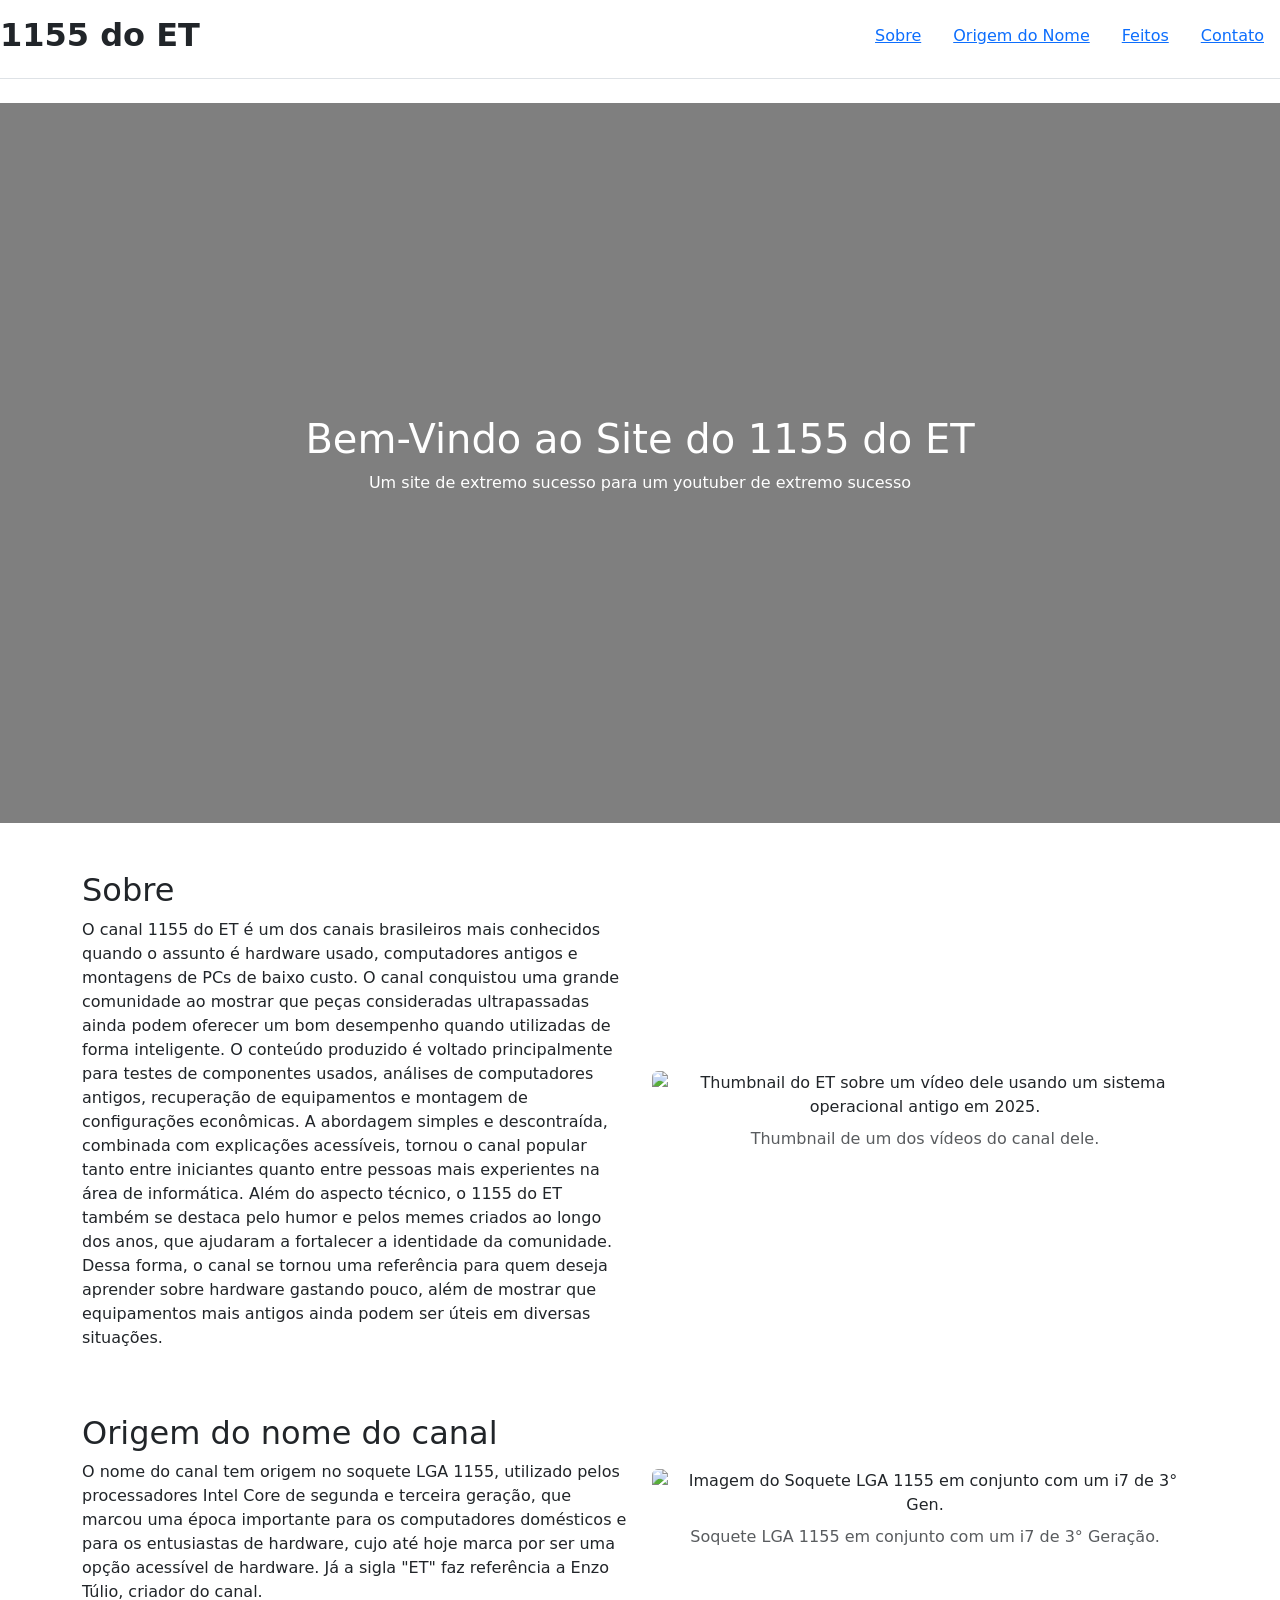
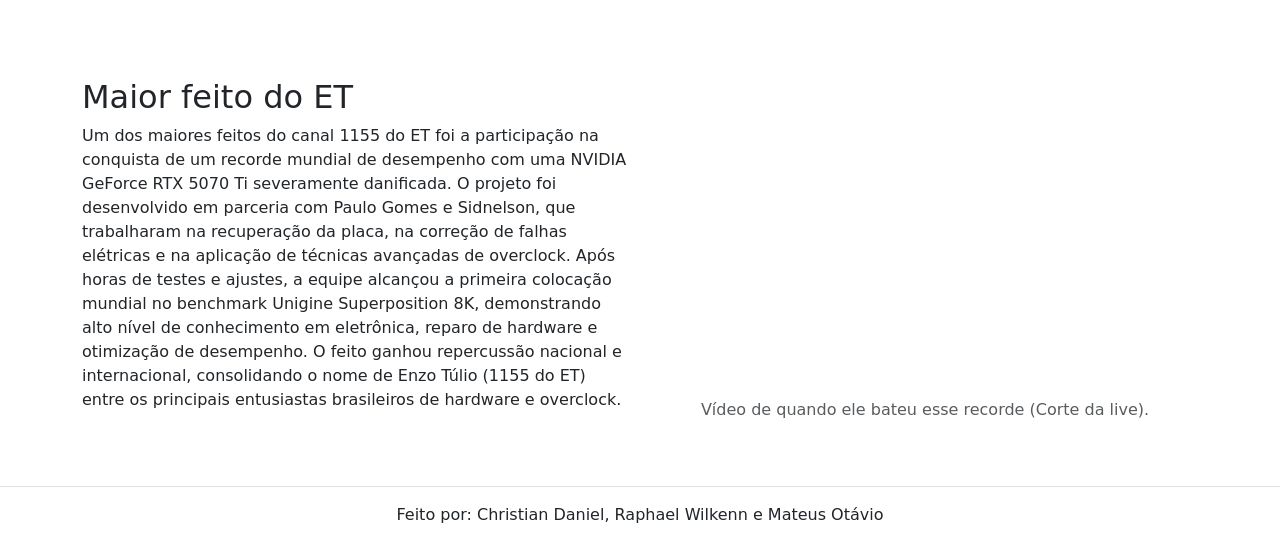
==== index.html @ 3c98b724 "Add files via upload" ====
<!doctype html>
<html lang="en">

<head>
  <meta charset="UTF-8" />
  <meta name="viewport" content="width=device-width, initial-scale=1.0" />
  <title>Site 1155 do ET</title>
  <link rel="stylesheet" href="bootstrap.min.css">
  <link rel="icon" type="image/png" href="https://mir-s3-cdn-cf.behance.net/projects/404/1ffcc0246175407.Y3JvcCwxMjM5LDk2OSw0MjksNjE.jpg">

<body class="vh-100 d-flex flex-column">
  <header class="d-flex flex-wrap py-3 mb-4 border-bottom">
    <h2 class="me-md-auto"><strong>1155 do ET</strong></h2>
    <ul class="nav nav-pills">
      <li class="nav-item nav-link"><a href="#Sobre">Sobre </a></li>
      <li class="nav-item nav-link"><a href="#OrigemNome">Origem do Nome</a></li>
      <li class="nav-item nav-link"><a href="#Feitos">Feitos</a></li>
      <li class="nav-item nav-link"><a href="form.html">Contato</a></li>
    </ul>
  </header>

  <main>

    <!-- Capa do Site -->
    <section class="hero">
      <div class="text-center">
        <h1>Bem-Vindo ao Site do 1155 do ET</h1>
        <p>Um site de extremo sucesso para um youtuber de extremo sucesso</p>
      </div>
    </section>

    <!-- Conteúdo Sobre -->
    <div class="container my-5">
      <div class="row align-items-center">

        <!-- Lado esquerdo -->
        <div class="col-md-6">
          <h2 id="Sobre">Sobre</h2>
          <p>
            O canal 1155 do ET é um dos canais brasileiros mais conhecidos quando o assunto é hardware usado,
            computadores antigos
            e montagens de PCs de baixo custo. O canal conquistou uma grande comunidade ao mostrar que peças
            consideradas
            ultrapassadas ainda podem oferecer um bom desempenho quando utilizadas de forma inteligente.

            O conteúdo produzido é voltado principalmente para testes de componentes usados, análises de computadores
            antigos, recuperação de equipamentos e montagem de configurações econômicas. A abordagem simples e
            descontraída,
            combinada com explicações acessíveis, tornou o canal popular tanto entre iniciantes quanto entre pessoas
            mais
            experientes na área de informática.

            Além do aspecto técnico, o 1155 do ET também se destaca pelo humor e pelos memes criados ao longo dos anos,
            que
            ajudaram a fortalecer a identidade da comunidade. Dessa forma, o canal se tornou uma referência para quem
            deseja
            aprender sobre hardware gastando pouco, além de mostrar que equipamentos mais antigos ainda podem ser úteis
            em
            diversas situações.
          </p>
        </div>

        <!-- Lado direito -->
        <div class="col-md-6 text-center">
          <img
            src="https://preview.redd.it/recomenda%C3%A7%C3%A3o-de-youtuber-tech-1155doet-v0-qbfu3bhi4ogf1.png?width=398&format=png&auto=webp&s=134a09e0b46596ef3c5b97758ed54f533435cd91"
            class="img-fluid rounded"
            alt="Thumbnail do ET sobre um vídeo dele usando um sistema operacional antigo em 2025.">

          <p class="mt-2 text-muted">
            Thumbnail de um dos vídeos do canal dele.
          </p>
        </div>

      </div>
    </div>

    <!-- Seção sobre a origem do nome -->
    <div class="container my-5">
      <div class="row align-items-center">

        <!-- Lado esquerdo -->
        <div class="col-md-6">
          <h2 id="OrigemNome">Origem do nome do canal</h2>
          <p>
            O nome do canal tem origem no soquete LGA 1155, utilizado pelos processadores Intel Core de segunda e
            terceira
            geração, que marcou uma época importante para os computadores domésticos e para os entusiastas de hardware,
            cujo até hoje marca por ser uma opção acessível de hardware. Já a
            sigla "ET" faz referência a Enzo Túlio, criador do canal.
          </p>
        </div>

        <!-- Lado direito -->
        <div class="col-md-6 text-center">
          <img
            src="https://www.infoexpertmarica.com.br/wp-content/uploads/2022/06/todos-os-processadores-intel-lga-1155.jpg"
            class="img-fluid rounded" alt="Imagem do Soquete LGA 1155 em conjunto com um i7 de 3° Gen.">

          <p class="mt-2 text-muted">
            Soquete LGA 1155 em conjunto com um i7 de 3° Geração.
          </p>
        </div>

      </div>
    </div>

    <div class="container my-5">
      <div class="row align-items-center">

        <!-- Lado esquerdo -->
        <div class="col-md-6">
          <h2 id="Feitos">Maior feito do ET</h2>
          <p>
            Um dos maiores feitos do canal 1155 do ET foi a participação na conquista de um recorde mundial de
            desempenho com uma NVIDIA GeForce RTX 5070 Ti severamente danificada. O projeto foi desenvolvido em parceria
            com Paulo Gomes e Sidnelson, que trabalharam na recuperação da placa, na correção de falhas elétricas e na
            aplicação de técnicas avançadas de overclock. Após horas de testes e ajustes, a equipe alcançou a primeira
            colocação mundial no benchmark Unigine Superposition 8K, demonstrando alto nível de conhecimento em
            eletrônica, reparo de hardware e otimização de desempenho. O feito ganhou repercussão nacional e
            internacional, consolidando o nome de Enzo Túlio (1155 do ET) entre os principais entusiastas brasileiros de
            hardware e overclock.
          </p>
        </div>

        <!-- Lado direito -->
        <div class="col-md-6 text-center" >
          <iframe width="560" height="315" src="https://www.youtube.com/embed/LeOOeWpE9tg?si=Z-tT4qG9-QpVNVee"
            title="YouTube video player" frameborder="0"
            allow="accelerometer; autoplay; clipboard-write; encrypted-media; gyroscope; picture-in-picture; web-share"
            referrerpolicy="strict-origin-when-cross-origin" allowfullscreen ></iframe>
          <p class="mt-2 text-muted">
            Vídeo de quando ele bateu esse recorde (Corte da live).
          </p>
        </div>

      </div>
    </div>
  </main>

  <!-- rodapé da página -->
  <footer class="mt-auto d-flex justify-content-center py-3 border-top">
    <hr>
    <p1>Feito por: Christian Daniel, Raphael Wilkenn e Mateus Otávio</p1>
  </footer>

  <!-- Script JS -->

   <script src="https://cdn.jsdelivr.net/npm/bootstrap@5.3.8/dist/js/bootstrap.bundle.min.js"
    integrity="sha384-FKyoEForCGlyvwx9Hj09JcYn3nv7wiPVlz7YYwJrWVcXK/BmnVDxM+D2scQbITxI"
    crossorigin="anonymous"></script>
</body>

</html>
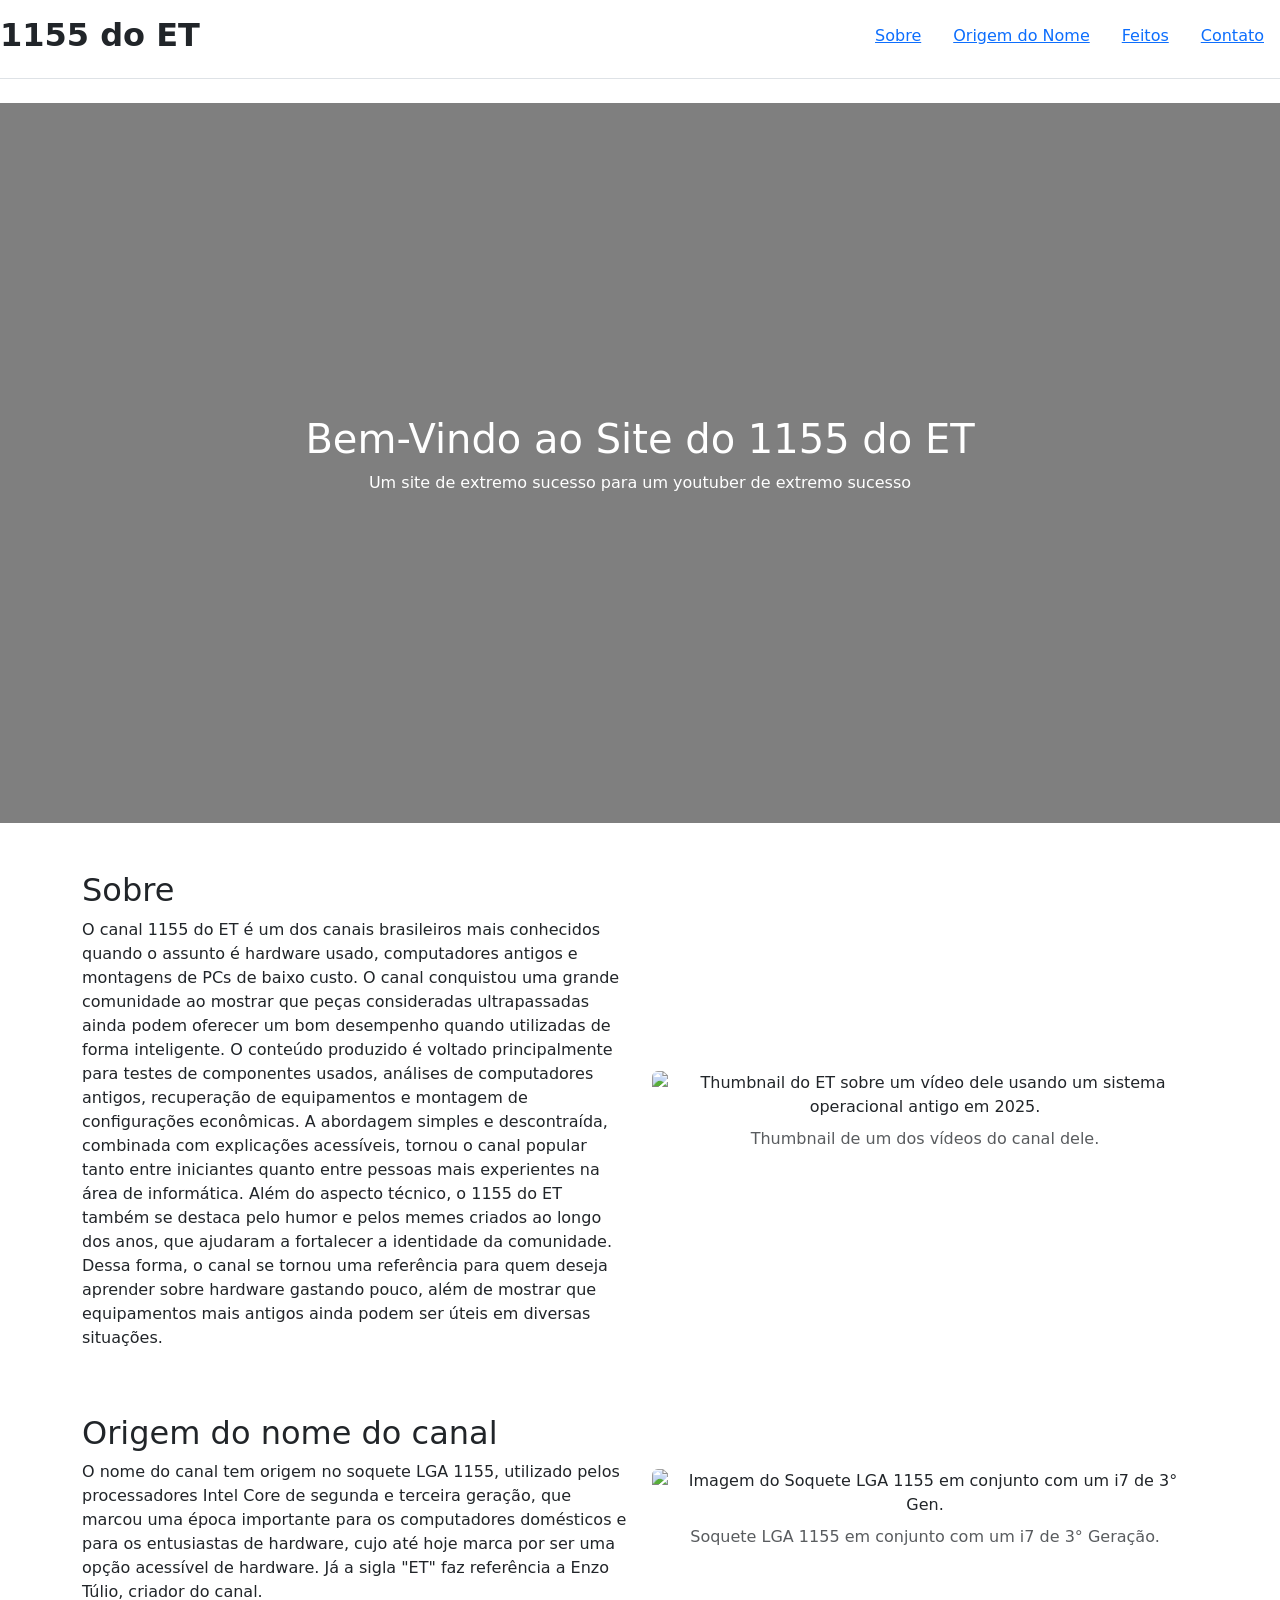
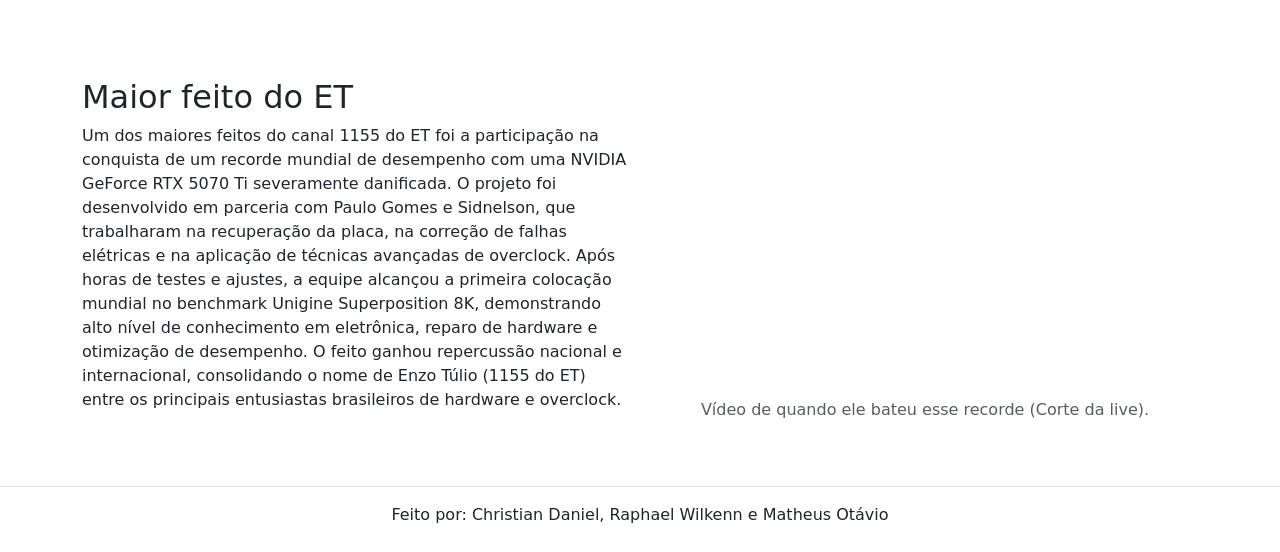
==== commit 92e9ff2c: "Update index.html" ====
--- a/index.html
+++ b/index.html
@@ -141,7 +141,7 @@
   <!-- rodapé da página -->
   <footer class="mt-auto d-flex justify-content-center py-3 border-top">
     <hr>
-    <p1>Feito por: Christian Daniel, Raphael Wilkenn e Mateus Otávio</p1>
+    <p1>Feito por: Christian Daniel, Raphael Wilkenn e Matheus Otávio</p1>
   </footer>
 
   <!-- Script JS -->
@@ -151,4 +151,4 @@
     crossorigin="anonymous"></script>
 </body>
 
-</html>+</html>
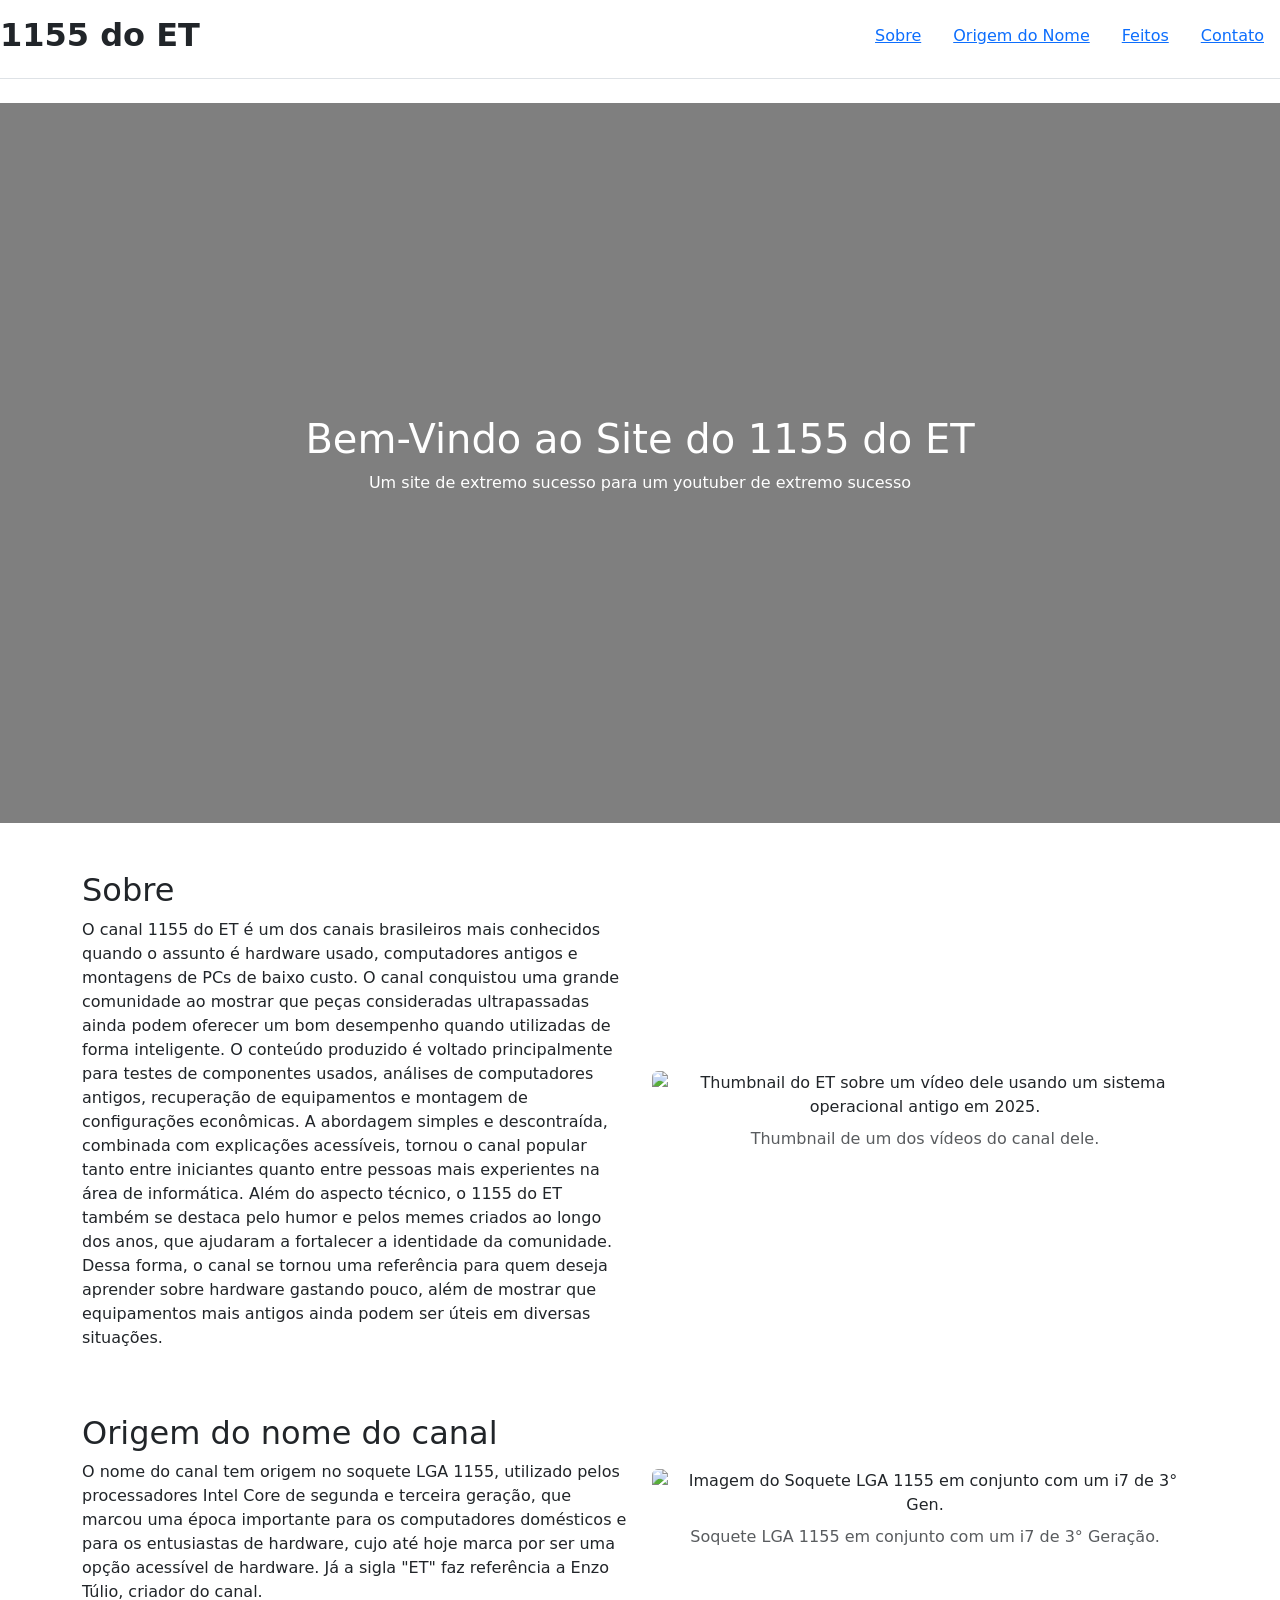
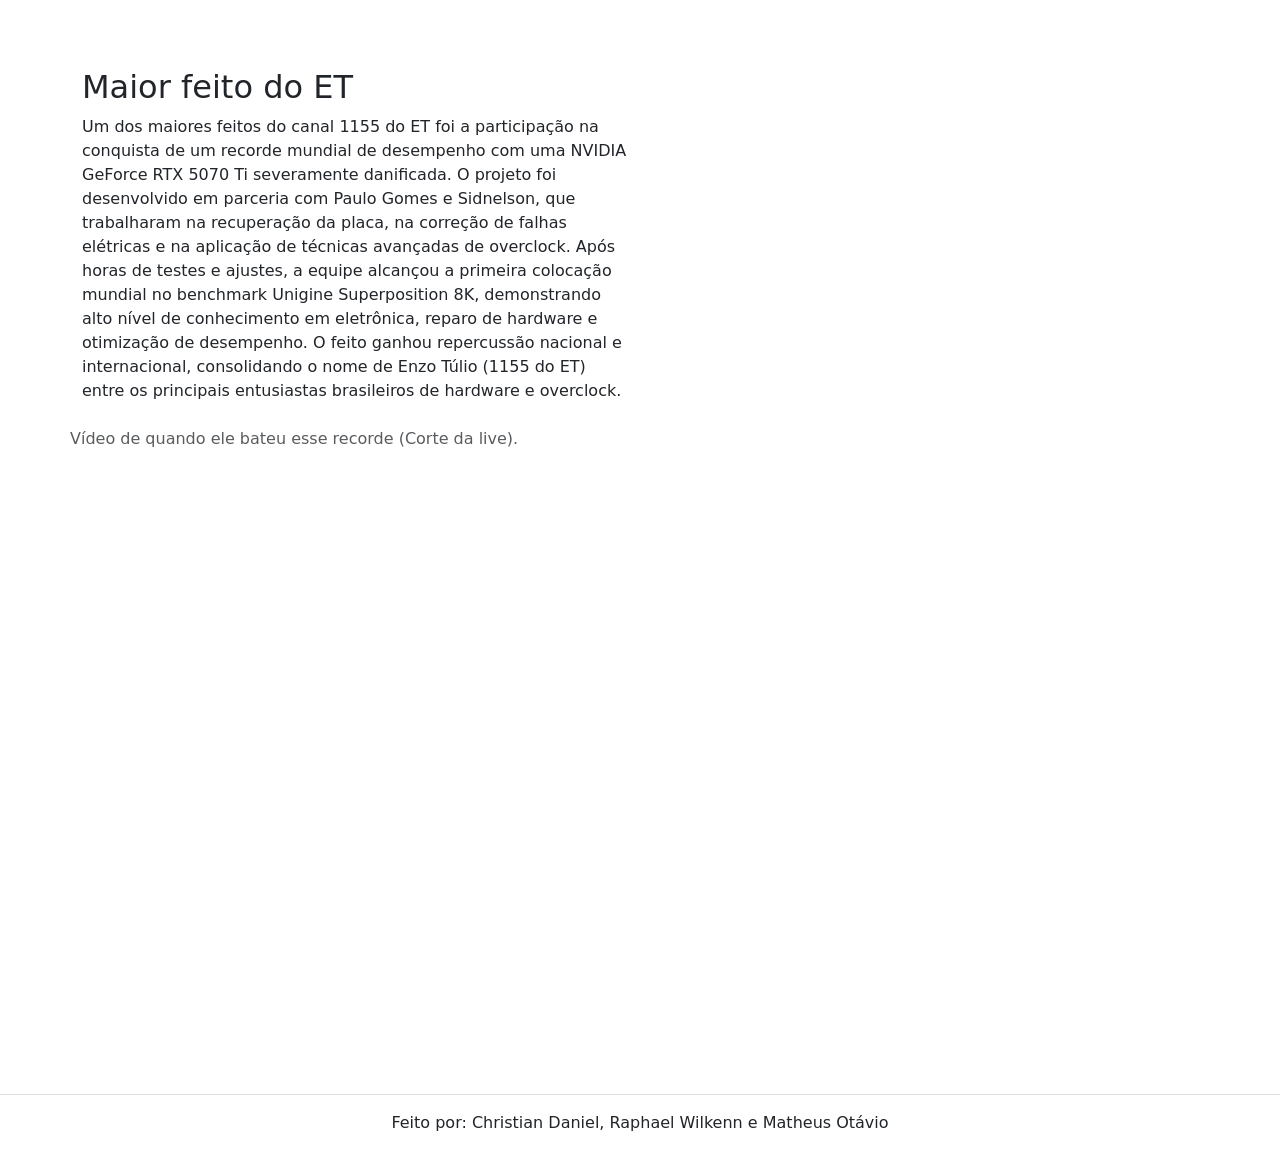
==== commit 0c8e2d55: "Update index.html" ====
--- a/index.html
+++ b/index.html
@@ -124,7 +124,7 @@
         </div>
 
         <!-- Lado direito -->
-        <div class="col-md-6 text-center" >
+        <div class="ratio ratio-16x9" >
           <iframe width="560" height="315" src="https://www.youtube.com/embed/LeOOeWpE9tg?si=Z-tT4qG9-QpVNVee"
             title="YouTube video player" frameborder="0"
             allow="accelerometer; autoplay; clipboard-write; encrypted-media; gyroscope; picture-in-picture; web-share"
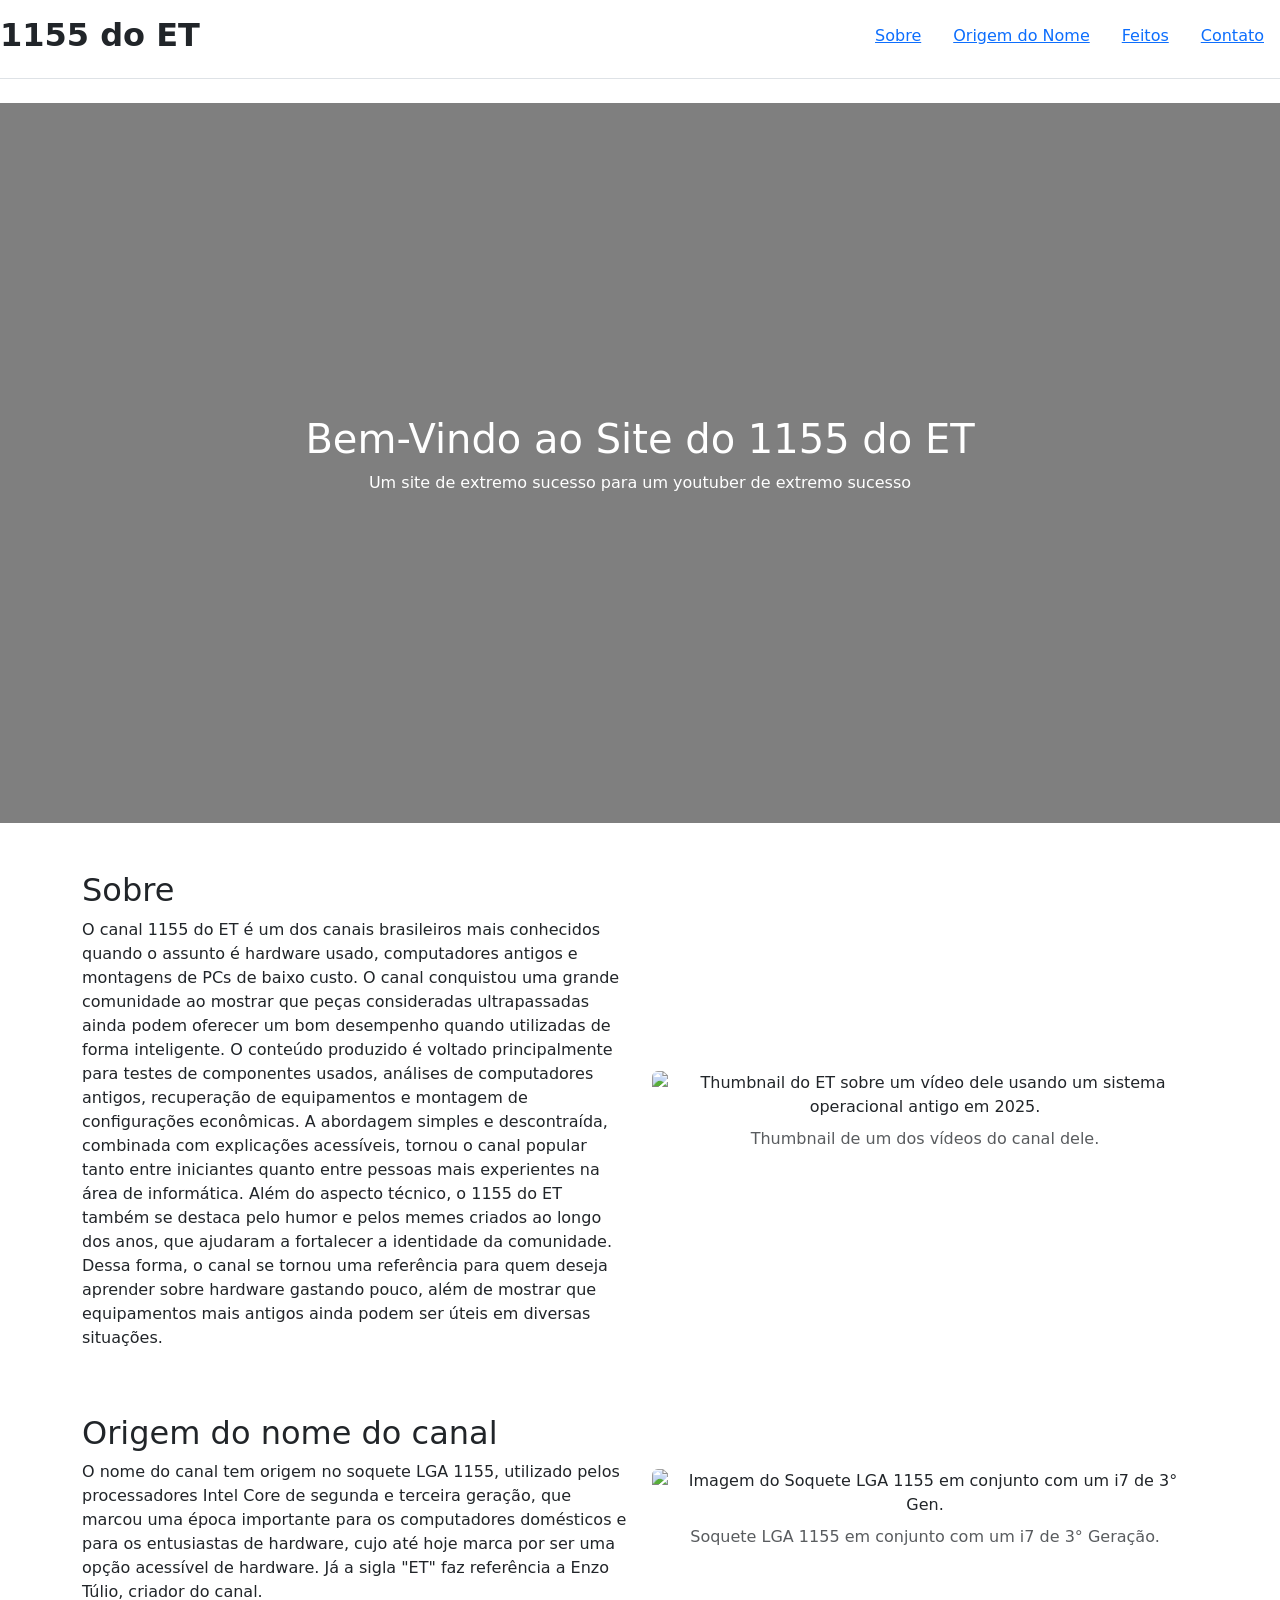
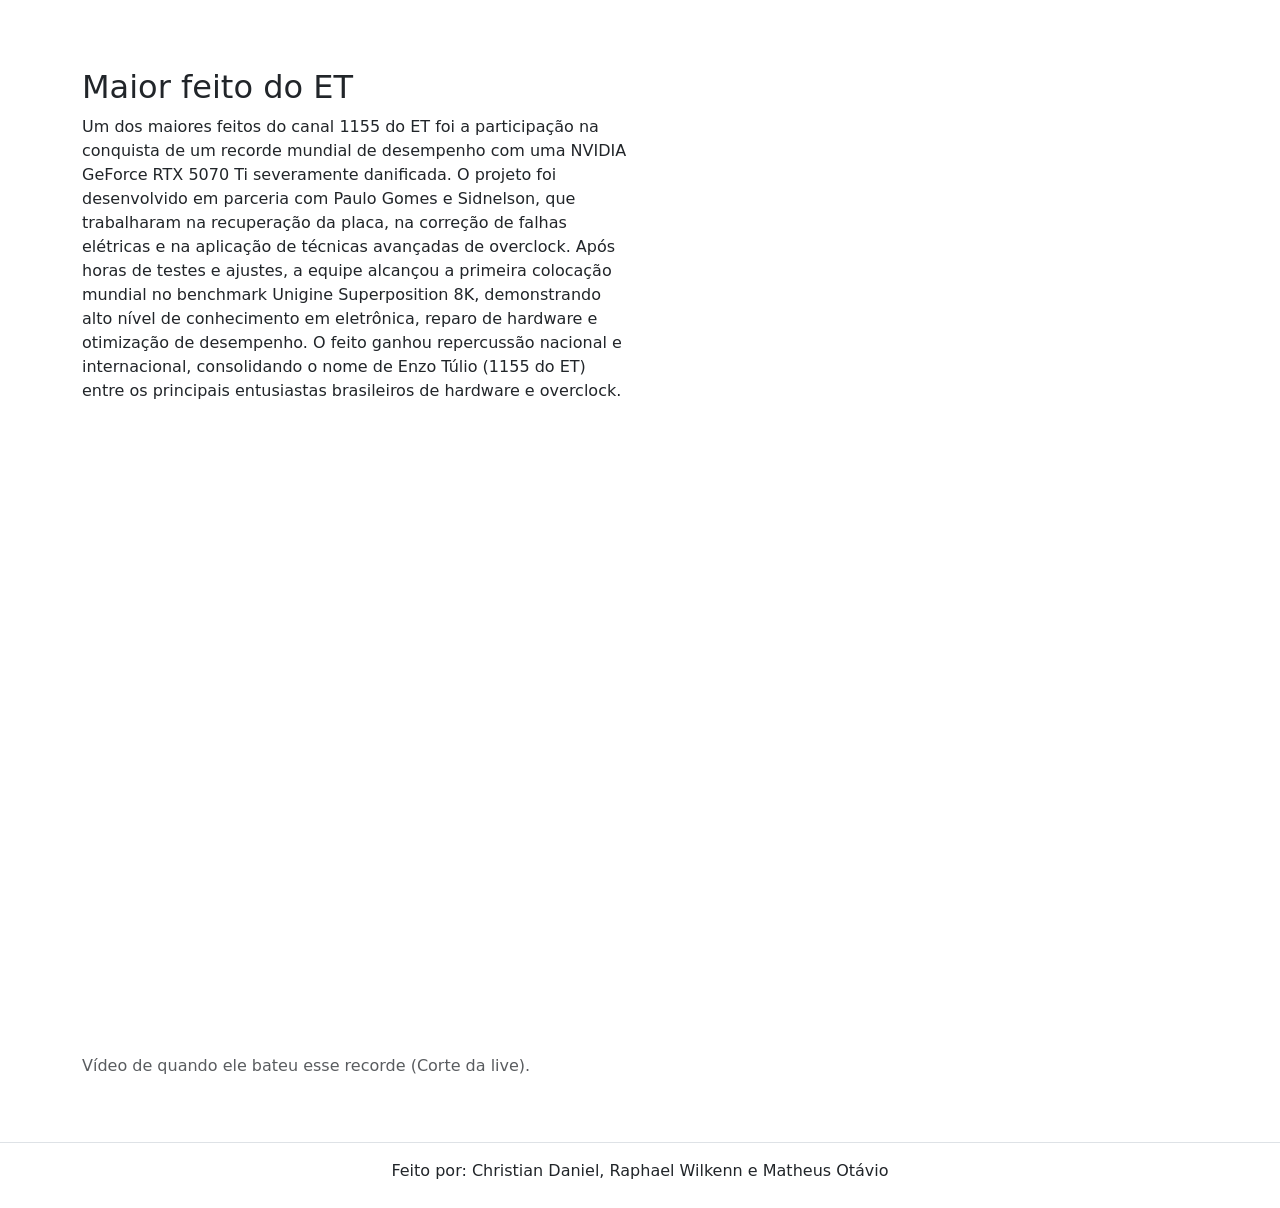
==== commit 4fa15403: "Fix HTML structure in index.html" ====
--- a/index.html
+++ b/index.html
@@ -125,14 +125,14 @@
 
         <!-- Lado direito -->
         <div class="ratio ratio-16x9" >
-          <iframe width="560" height="315" src="https://www.youtube.com/embed/LeOOeWpE9tg?si=Z-tT4qG9-QpVNVee"
+          <iframe src="https://www.youtube.com/embed/LeOOeWpE9tg?si=Z-tT4qG9-QpVNVee"
             title="YouTube video player" frameborder="0"
             allow="accelerometer; autoplay; clipboard-write; encrypted-media; gyroscope; picture-in-picture; web-share"
             referrerpolicy="strict-origin-when-cross-origin" allowfullscreen ></iframe>
-          <p class="mt-2 text-muted">
+        </div>
+        <p class="mt-2 text-muted">
             Vídeo de quando ele bateu esse recorde (Corte da live).
           </p>
-        </div>
 
       </div>
     </div>
